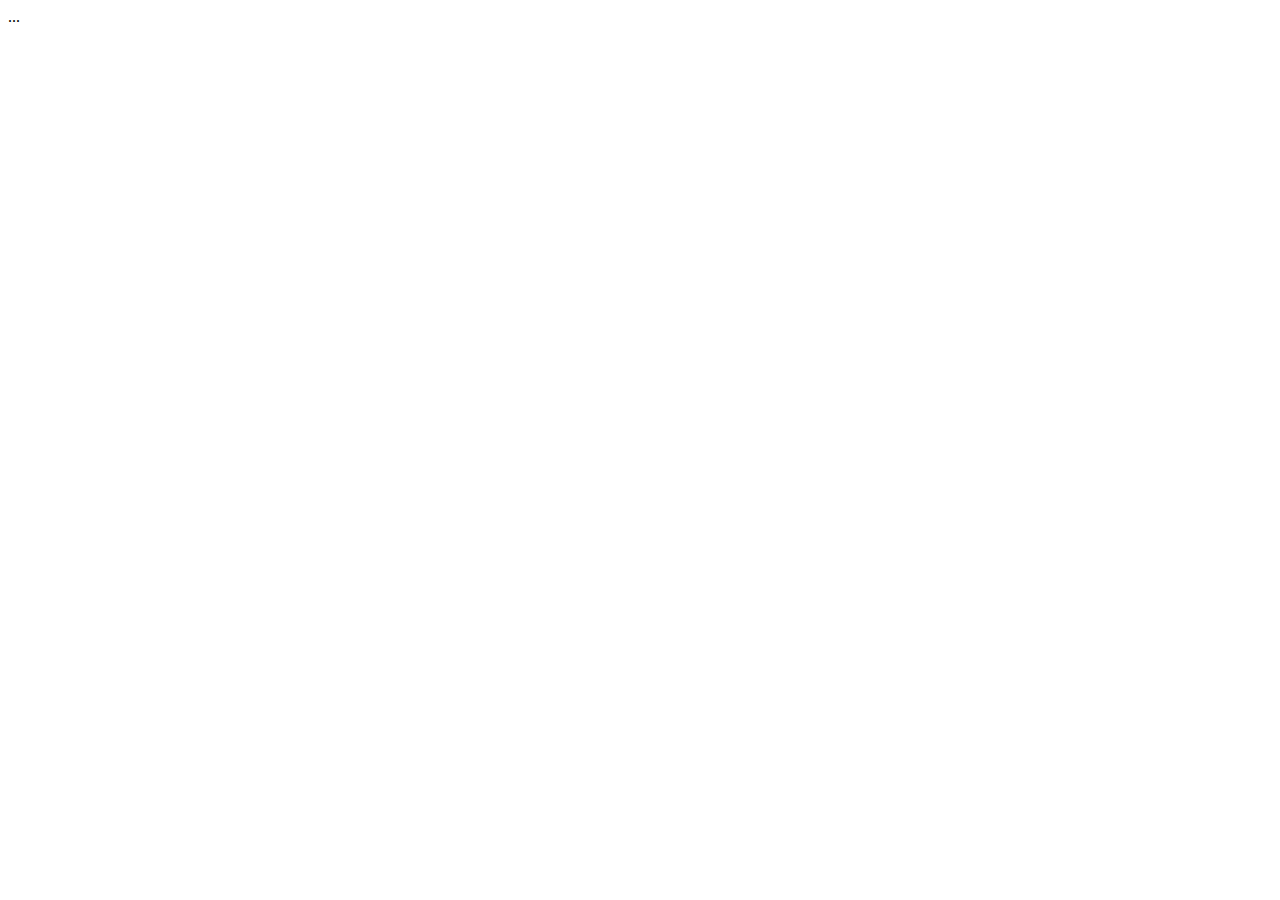
==== src/main/resources/templates/index.html @ 3c638088 "完成(邮箱，手机号)注册(shiro)登录" ====
<!DOCTYPE html>
<html xmlns="http://www.w3.org/1999/xhtml"
      xmlns:th="http://www.thymeleaf.org"
      xmlns:shiro="http://www.pollix.at/thymeleaf/shiro"
    >
<head>
    <meta charset="utf-8">
    <meta name="viewport" content="width=device-width, initial-scale=1, shrink-to-fit=no">
    <title>wiliwili-专业IT技术社区</title>

</head>
<body>
<div th:replace="~{fragments/header :: header}"></div>



<div th:replace="~{fragments/footer :: footer}">...</div>

</body>
</html>
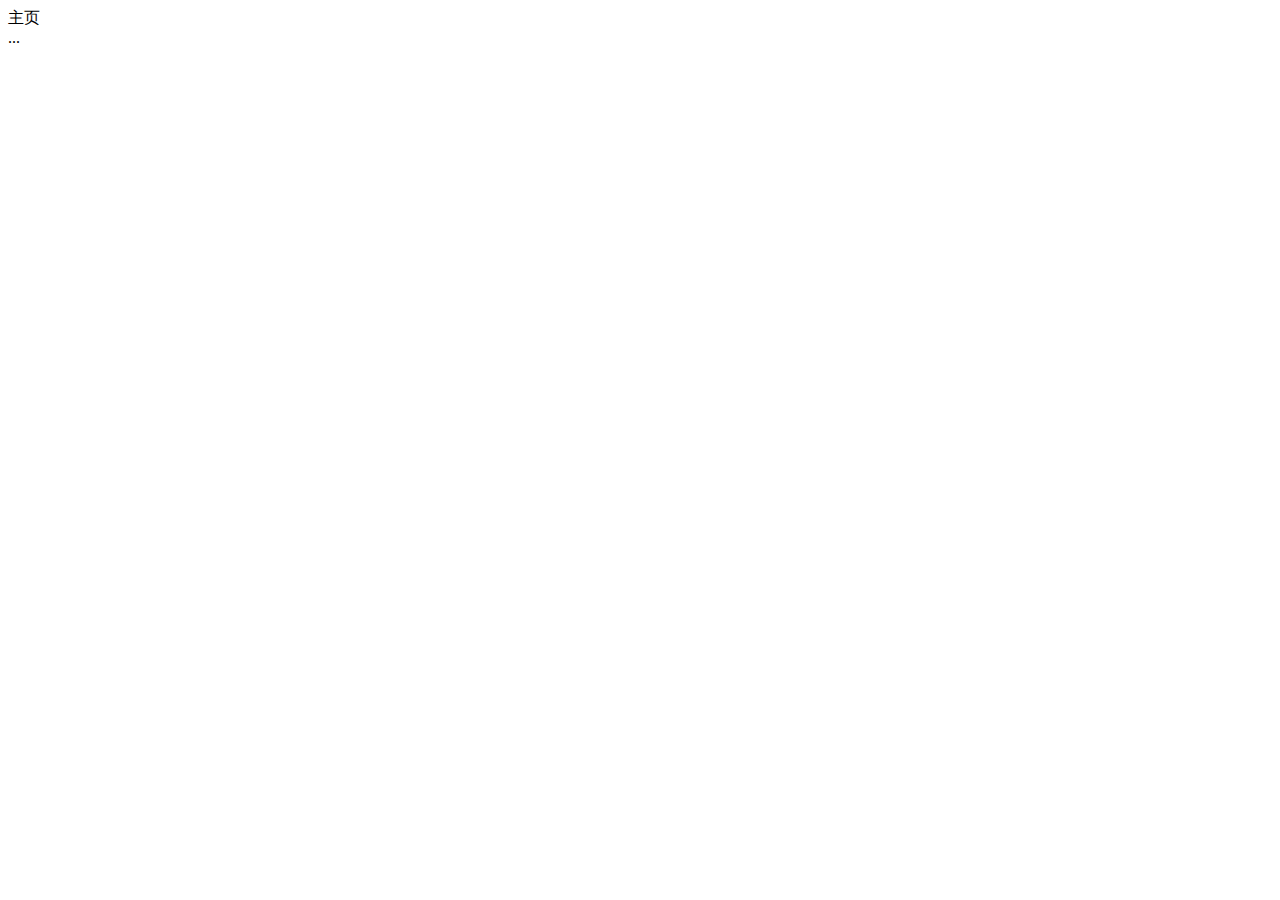
==== commit f8e7f5e4: "完成手机号邮箱注册，QQ第三方登录" ====
--- a/src/main/resources/templates/index.html
+++ b/src/main/resources/templates/index.html
@@ -13,6 +13,9 @@
 <div th:replace="~{fragments/header :: header}"></div>
 
 
+主页
+
+
 
 <div th:replace="~{fragments/footer :: footer}">...</div>
 
